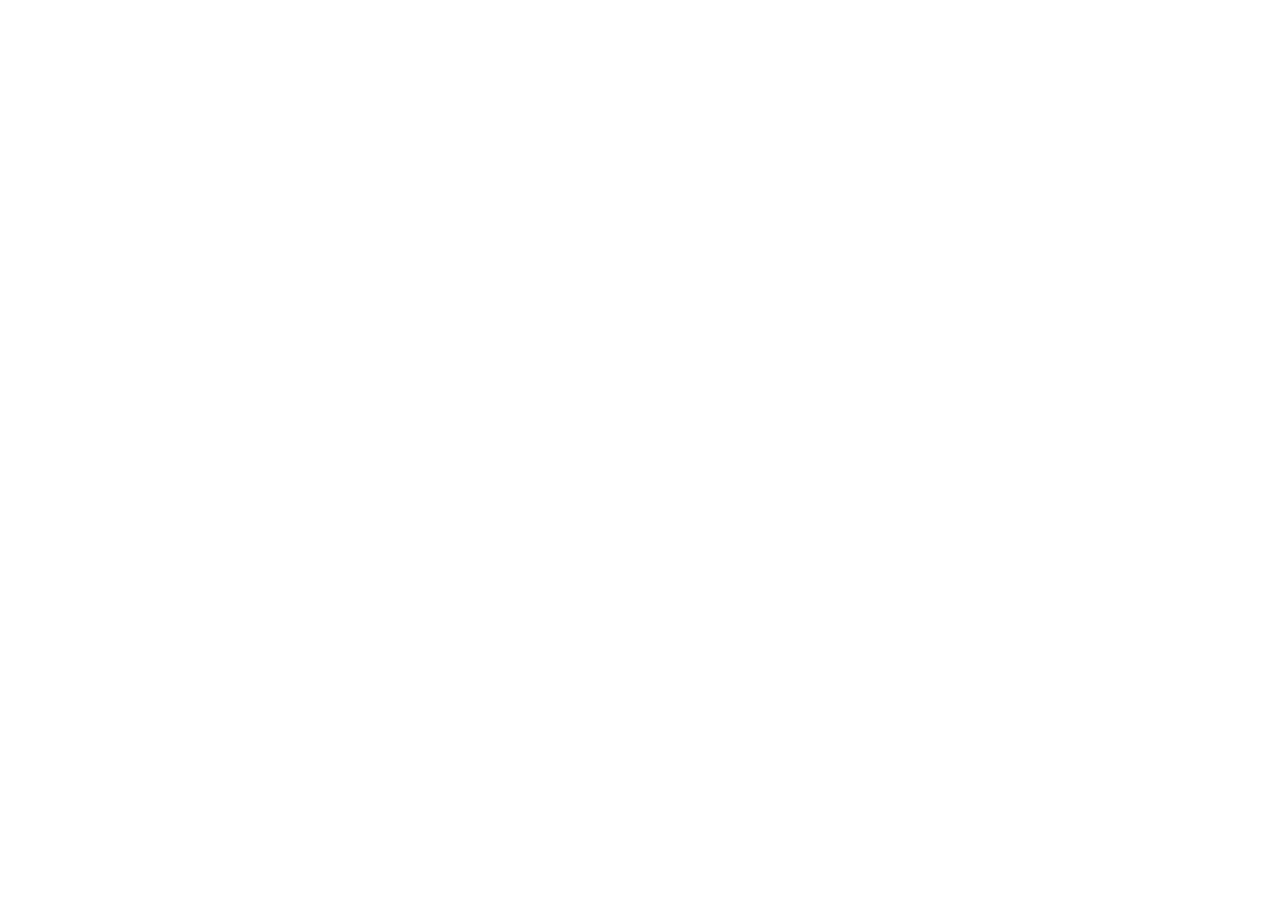
==== index.html @ d72a1934 "Use tech stack vite_react_shadcn_ts" ====
<!DOCTYPE html>
<html lang="en">
  <head>
    <meta charset="UTF-8" />
    <meta name="viewport" content="width=device-width, initial-scale=1.0" />
    <title>video-aulas-facil</title>
    <meta name="description" content="Lovable Generated Project" />
    <meta name="author" content="Lovable" />

    <meta property="og:title" content="video-aulas-facil" />
    <meta property="og:description" content="Lovable Generated Project" />
    <meta property="og:type" content="website" />
    <meta property="og:image" content="https://lovable.dev/opengraph-image-p98pqg.png" />

    <meta name="twitter:card" content="summary_large_image" />
    <meta name="twitter:site" content="@lovable_dev" />
    <meta name="twitter:image" content="https://lovable.dev/opengraph-image-p98pqg.png" />
  </head>

  <body>
    <div id="root"></div>
    <!-- IMPORTANT: DO NOT REMOVE THIS SCRIPT TAG OR THIS VERY COMMENT! -->
    <script src="https://cdn.gpteng.co/gptengineer.js" type="module"></script>
    <script type="module" src="/src/main.tsx"></script>
  </body>
</html>
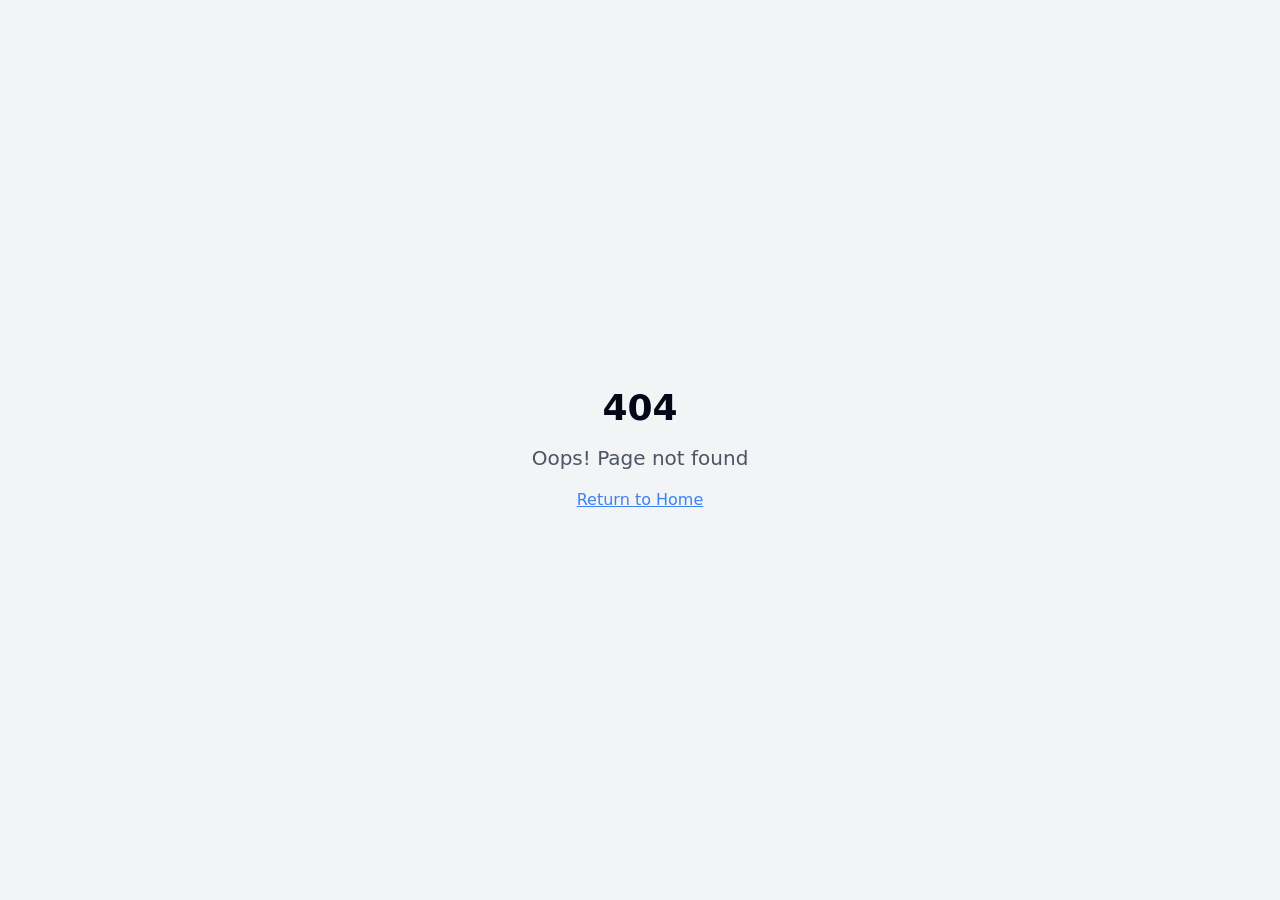
==== commit 64204c7c: "Updates" ====
--- a/index.html
+++ b/index.html
@@ -1,26 +1,28 @@
-<!DOCTYPE html>
-<html lang="en">
-  <head>
-    <meta charset="UTF-8" />
-    <meta name="viewport" content="width=device-width, initial-scale=1.0" />
-    <title>video-aulas-facil</title>
-    <meta name="description" content="Lovable Generated Project" />
-    <meta name="author" content="Lovable" />
-
-    <meta property="og:title" content="video-aulas-facil" />
-    <meta property="og:description" content="Lovable Generated Project" />
-    <meta property="og:type" content="website" />
-    <meta property="og:image" content="https://lovable.dev/opengraph-image-p98pqg.png" />
-
-    <meta name="twitter:card" content="summary_large_image" />
-    <meta name="twitter:site" content="@lovable_dev" />
-    <meta name="twitter:image" content="https://lovable.dev/opengraph-image-p98pqg.png" />
-  </head>
-
-  <body>
-    <div id="root"></div>
-    <!-- IMPORTANT: DO NOT REMOVE THIS SCRIPT TAG OR THIS VERY COMMENT! -->
-    <script src="https://cdn.gpteng.co/gptengineer.js" type="module"></script>
-    <script type="module" src="/src/main.tsx"></script>
-  </body>
-</html>
+<!DOCTYPE html>
+<html lang="en">
+  <head>
+    <meta charset="UTF-8" />
+    <meta name="viewport" content="width=device-width, initial-scale=1.0" />
+    <title>video-aulas-facil</title>
+    <meta name="description" content="Lovable Generated Project" />
+    <meta name="author" content="Lovable" />
+
+    <meta property="og:title" content="video-aulas-facil" />
+    <meta property="og:description" content="Lovable Generated Project" />
+    <meta property="og:type" content="website" />
+    <meta property="og:image" content="https://lovable.dev/opengraph-image-p98pqg.png" />
+
+    <meta name="twitter:card" content="summary_large_image" />
+    <meta name="twitter:site" content="@lovable_dev" />
+    <meta name="twitter:image" content="https://lovable.dev/opengraph-image-p98pqg.png" />
+    <script type="module" crossorigin src="/assets/index-ChNqz6Ys.js"></script>
+    <link rel="stylesheet" crossorigin href="/assets/index-B76s9WDE.css">
+  </head>
+
+  <body>
+    <div id="root"></div>
+    <!-- IMPORTANT: DO NOT REMOVE THIS SCRIPT TAG OR THIS VERY COMMENT! -->
+    <script src="https://cdn.gpteng.co/gptengineer.js" type="module"></script>+
+  </body>
+</html>
--- a/assets/index-B76s9WDE.css
+++ b/assets/index-B76s9WDE.css
@@ -0,0 +1 @@
+*,:before,:after{--tw-border-spacing-x: 0;--tw-border-spacing-y: 0;--tw-translate-x: 0;--tw-translate-y: 0;--tw-rotate: 0;--tw-skew-x: 0;--tw-skew-y: 0;--tw-scale-x: 1;--tw-scale-y: 1;--tw-pan-x: ;--tw-pan-y: ;--tw-pinch-zoom: ;--tw-scroll-snap-strictness: proximity;--tw-gradient-from-position: ;--tw-gradient-via-position: ;--tw-gradient-to-position: ;--tw-ordinal: ;--tw-slashed-zero: ;--tw-numeric-figure: ;--tw-numeric-spacing: ;--tw-numeric-fraction: ;--tw-ring-inset: ;--tw-ring-offset-width: 0px;--tw-ring-offset-color: #fff;--tw-ring-color: rgb(59 130 246 / .5);--tw-ring-offset-shadow: 0 0 #0000;--tw-ring-shadow: 0 0 #0000;--tw-shadow: 0 0 #0000;--tw-shadow-colored: 0 0 #0000;--tw-blur: ;--tw-brightness: ;--tw-contrast: ;--tw-grayscale: ;--tw-hue-rotate: ;--tw-invert: ;--tw-saturate: ;--tw-sepia: ;--tw-drop-shadow: ;--tw-backdrop-blur: ;--tw-backdrop-brightness: ;--tw-backdrop-contrast: ;--tw-backdrop-grayscale: ;--tw-backdrop-hue-rotate: ;--tw-backdrop-invert: ;--tw-backdrop-opacity: ;--tw-backdrop-saturate: ;--tw-backdrop-sepia: ;--tw-contain-size: ;--tw-contain-layout: ;--tw-contain-paint: ;--tw-contain-style: }::backdrop{--tw-border-spacing-x: 0;--tw-border-spacing-y: 0;--tw-translate-x: 0;--tw-translate-y: 0;--tw-rotate: 0;--tw-skew-x: 0;--tw-skew-y: 0;--tw-scale-x: 1;--tw-scale-y: 1;--tw-pan-x: ;--tw-pan-y: ;--tw-pinch-zoom: ;--tw-scroll-snap-strictness: proximity;--tw-gradient-from-position: ;--tw-gradient-via-position: ;--tw-gradient-to-position: ;--tw-ordinal: ;--tw-slashed-zero: ;--tw-numeric-figure: ;--tw-numeric-spacing: ;--tw-numeric-fraction: ;--tw-ring-inset: ;--tw-ring-offset-width: 0px;--tw-ring-offset-color: #fff;--tw-ring-color: rgb(59 130 246 / .5);--tw-ring-offset-shadow: 0 0 #0000;--tw-ring-shadow: 0 0 #0000;--tw-shadow: 0 0 #0000;--tw-shadow-colored: 0 0 #0000;--tw-blur: ;--tw-brightness: ;--tw-contrast: ;--tw-grayscale: ;--tw-hue-rotate: ;--tw-invert: ;--tw-saturate: ;--tw-sepia: ;--tw-drop-shadow: ;--tw-backdrop-blur: ;--tw-backdrop-brightness: ;--tw-backdrop-contrast: ;--tw-backdrop-grayscale: ;--tw-backdrop-hue-rotate: ;--tw-backdrop-invert: ;--tw-backdrop-opacity: ;--tw-backdrop-saturate: ;--tw-backdrop-sepia: ;--tw-contain-size: ;--tw-contain-layout: ;--tw-contain-paint: ;--tw-contain-style: }*,:before,:after{box-sizing:border-box;border-width:0;border-style:solid;border-color:#e5e7eb}:before,:after{--tw-content: ""}html,:host{line-height:1.5;-webkit-text-size-adjust:100%;-moz-tab-size:4;-o-tab-size:4;tab-size:4;font-family:ui-sans-serif,system-ui,sans-serif,"Apple Color Emoji","Segoe UI Emoji",Segoe UI Symbol,"Noto Color Emoji";font-feature-settings:normal;font-variation-settings:normal;-webkit-tap-highlight-color:transparent}body{margin:0;line-height:inherit}hr{height:0;color:inherit;border-top-width:1px}abbr:where([title]){-webkit-text-decoration:underline dotted;text-decoration:underline dotted}h1,h2,h3,h4,h5,h6{font-size:inherit;font-weight:inherit}a{color:inherit;text-decoration:inherit}b,strong{font-weight:bolder}code,kbd,samp,pre{font-family:ui-monospace,SFMono-Regular,Menlo,Monaco,Consolas,Liberation Mono,Courier New,monospace;font-feature-settings:normal;font-variation-settings:normal;font-size:1em}small{font-size:80%}sub,sup{font-size:75%;line-height:0;position:relative;vertical-align:baseline}sub{bottom:-.25em}sup{top:-.5em}table{text-indent:0;border-color:inherit;border-collapse:collapse}button,input,optgroup,select,textarea{font-family:inherit;font-feature-settings:inherit;font-variation-settings:inherit;font-size:100%;font-weight:inherit;line-height:inherit;letter-spacing:inherit;color:inherit;margin:0;padding:0}button,select{text-transform:none}button,input:where([type=button]),input:where([type=reset]),input:where([type=submit]){-webkit-appearance:button;background-color:transparent;background-image:none}:-moz-focusring{outline:auto}:-moz-ui-invalid{box-shadow:none}progress{vertical-align:baseline}::-webkit-inner-spin-button,::-webkit-outer-spin-button{height:auto}[type=search]{-webkit-appearance:textfield;outline-offset:-2px}::-webkit-search-decoration{-webkit-appearance:none}::-webkit-file-upload-button{-webkit-appearance:button;font:inherit}summary{display:list-item}blockquote,dl,dd,h1,h2,h3,h4,h5,h6,hr,figure,p,pre{margin:0}fieldset{margin:0;padding:0}legend{padding:0}ol,ul,menu{list-style:none;margin:0;padding:0}dialog{padding:0}textarea{resize:vertical}input::-moz-placeholder,textarea::-moz-placeholder{opacity:1;color:#9ca3af}input::placeholder,textarea::placeholder{opacity:1;color:#9ca3af}button,[role=button]{cursor:pointer}:disabled{cursor:default}img,svg,video,canvas,audio,iframe,embed,object{display:block;vertical-align:middle}img,video{max-width:100%;height:auto}[hidden]:where(:not([hidden=until-found])){display:none}:root{--background: 0 0% 100%;--foreground: 222.2 84% 4.9%;--card: 0 0% 100%;--card-foreground: 222.2 84% 4.9%;--popover: 0 0% 100%;--popover-foreground: 222.2 84% 4.9%;--primary: 222.2 47.4% 11.2%;--primary-foreground: 210 40% 98%;--secondary: 210 40% 96.1%;--secondary-foreground: 222.2 47.4% 11.2%;--muted: 210 40% 96.1%;--muted-foreground: 215.4 16.3% 46.9%;--accent: 210 40% 96.1%;--accent-foreground: 222.2 47.4% 11.2%;--destructive: 0 84.2% 60.2%;--destructive-foreground: 210 40% 98%;--border: 214.3 31.8% 91.4%;--input: 214.3 31.8% 91.4%;--ring: 222.2 84% 4.9%;--radius: .5rem;--sidebar-background: 0 0% 98%;--sidebar-foreground: 240 5.3% 26.1%;--sidebar-primary: 240 5.9% 10%;--sidebar-primary-foreground: 0 0% 98%;--sidebar-accent: 240 4.8% 95.9%;--sidebar-accent-foreground: 240 5.9% 10%;--sidebar-border: 220 13% 91%;--sidebar-ring: 217.2 91.2% 59.8%}.dark{--background: 222.2 84% 4.9%;--foreground: 210 40% 98%;--card: 222.2 84% 4.9%;--card-foreground: 210 40% 98%;--popover: 222.2 84% 4.9%;--popover-foreground: 210 40% 98%;--primary: 210 40% 98%;--primary-foreground: 222.2 47.4% 11.2%;--secondary: 217.2 32.6% 17.5%;--secondary-foreground: 210 40% 98%;--muted: 217.2 32.6% 17.5%;--muted-foreground: 215 20.2% 65.1%;--accent: 217.2 32.6% 17.5%;--accent-foreground: 210 40% 98%;--destructive: 0 62.8% 30.6%;--destructive-foreground: 210 40% 98%;--border: 217.2 32.6% 17.5%;--input: 217.2 32.6% 17.5%;--ring: 212.7 26.8% 83.9%;--sidebar-background: 240 5.9% 10%;--sidebar-foreground: 240 4.8% 95.9%;--sidebar-primary: 224.3 76.3% 48%;--sidebar-primary-foreground: 0 0% 100%;--sidebar-accent: 240 3.7% 15.9%;--sidebar-accent-foreground: 240 4.8% 95.9%;--sidebar-border: 240 3.7% 15.9%;--sidebar-ring: 217.2 91.2% 59.8%}*{border-color:hsl(var(--border))}body{background-color:hsl(var(--background));color:hsl(var(--foreground))}.sr-only{position:absolute;width:1px;height:1px;padding:0;margin:-1px;overflow:hidden;clip:rect(0,0,0,0);white-space:nowrap;border-width:0}.pointer-events-none{pointer-events:none}.pointer-events-auto{pointer-events:auto}.visible{visibility:visible}.invisible{visibility:hidden}.fixed{position:fixed}.absolute{position:absolute}.relative{position:relative}.inset-0{top:0;right:0;bottom:0;left:0}.inset-x-0{left:0;right:0}.inset-y-0{top:0;bottom:0}.-bottom-12{bottom:-3rem}.-left-12{left:-3rem}.-right-12{right:-3rem}.-top-12{top:-3rem}.bottom-0{bottom:0}.left-0{left:0}.left-1{left:.25rem}.left-1\/2{left:50%}.left-2{left:.5rem}.left-\[50\%\]{left:50%}.right-0{right:0}.right-1{right:.25rem}.right-2{right:.5rem}.right-3{right:.75rem}.right-4{right:1rem}.top-0{top:0}.top-1\.5{top:.375rem}.top-1\/2{top:50%}.top-2{top:.5rem}.top-3\.5{top:.875rem}.top-4{top:1rem}.top-\[1px\]{top:1px}.top-\[50\%\]{top:50%}.top-\[60\%\]{top:60%}.top-full{top:100%}.z-10{z-index:10}.z-20{z-index:20}.z-50{z-index:50}.z-\[100\]{z-index:100}.z-\[1\]{z-index:1}.-mx-1{margin-left:-.25rem;margin-right:-.25rem}.mx-2{margin-left:.5rem;margin-right:.5rem}.mx-3\.5{margin-left:.875rem;margin-right:.875rem}.mx-auto{margin-left:auto;margin-right:auto}.my-0\.5{margin-top:.125rem;margin-bottom:.125rem}.my-1{margin-top:.25rem;margin-bottom:.25rem}.-ml-4{margin-left:-1rem}.-mt-4{margin-top:-1rem}.mb-1{margin-bottom:.25rem}.mb-2{margin-bottom:.5rem}.mb-4{margin-bottom:1rem}.ml-1{margin-left:.25rem}.ml-auto{margin-left:auto}.mr-2{margin-right:.5rem}.mt-1\.5{margin-top:.375rem}.mt-2{margin-top:.5rem}.mt-24{margin-top:6rem}.mt-4{margin-top:1rem}.mt-8{margin-top:2rem}.mt-auto{margin-top:auto}.block{display:block}.flex{display:flex}.inline-flex{display:inline-flex}.table{display:table}.grid{display:grid}.hidden{display:none}.aspect-square{aspect-ratio:1 / 1}.aspect-video{aspect-ratio:16 / 9}.size-4{width:1rem;height:1rem}.h-1\.5{height:.375rem}.h-10{height:2.5rem}.h-11{height:2.75rem}.h-12{height:3rem}.h-2{height:.5rem}.h-2\.5{height:.625rem}.h-3{height:.75rem}.h-3\.5{height:.875rem}.h-4{height:1rem}.h-5{height:1.25rem}.h-6{height:1.5rem}.h-7{height:1.75rem}.h-8{height:2rem}.h-9{height:2.25rem}.h-\[1px\]{height:1px}.h-\[var\(--radix-navigation-menu-viewport-height\)\]{height:var(--radix-navigation-menu-viewport-height)}.h-\[var\(--radix-select-trigger-height\)\]{height:var(--radix-select-trigger-height)}.h-auto{height:auto}.h-full{height:100%}.h-px{height:1px}.h-svh{height:100svh}.max-h-96{max-height:24rem}.max-h-\[300px\]{max-height:300px}.max-h-screen{max-height:100vh}.min-h-0{min-height:0px}.min-h-\[80px\]{min-height:80px}.min-h-screen{min-height:100vh}.min-h-svh{min-height:100svh}.w-0{width:0px}.w-1{width:.25rem}.w-10{width:2.5rem}.w-11{width:2.75rem}.w-2{width:.5rem}.w-2\.5{width:.625rem}.w-3{width:.75rem}.w-3\.5{width:.875rem}.w-3\/4{width:75%}.w-4{width:1rem}.w-5{width:1.25rem}.w-64{width:16rem}.w-7{width:1.75rem}.w-72{width:18rem}.w-8{width:2rem}.w-9{width:2.25rem}.w-\[--sidebar-width\]{width:var(--sidebar-width)}.w-\[100px\]{width:100px}.w-\[1px\]{width:1px}.w-auto{width:auto}.w-full{width:100%}.w-max{width:-moz-max-content;width:max-content}.w-px{width:1px}.min-w-0{min-width:0px}.min-w-5{min-width:1.25rem}.min-w-\[12rem\]{min-width:12rem}.min-w-\[8rem\]{min-width:8rem}.min-w-\[var\(--radix-select-trigger-width\)\]{min-width:var(--radix-select-trigger-width)}.max-w-4xl{max-width:56rem}.max-w-7xl{max-width:80rem}.max-w-\[--skeleton-width\]{max-width:var(--skeleton-width)}.max-w-lg{max-width:32rem}.max-w-max{max-width:-moz-max-content;max-width:max-content}.flex-1{flex:1 1 0%}.shrink-0{flex-shrink:0}.grow{flex-grow:1}.grow-0{flex-grow:0}.basis-full{flex-basis:100%}.caption-bottom{caption-side:bottom}.border-collapse{border-collapse:collapse}.-translate-x-1\/2{--tw-translate-x: -50%;transform:translate(var(--tw-translate-x),var(--tw-translate-y)) rotate(var(--tw-rotate)) skew(var(--tw-skew-x)) skewY(var(--tw-skew-y)) scaleX(var(--tw-scale-x)) scaleY(var(--tw-scale-y))}.-translate-x-px{--tw-translate-x: -1px;transform:translate(var(--tw-translate-x),var(--tw-translate-y)) rotate(var(--tw-rotate)) skew(var(--tw-skew-x)) skewY(var(--tw-skew-y)) scaleX(var(--tw-scale-x)) scaleY(var(--tw-scale-y))}.-translate-y-1\/2{--tw-translate-y: -50%;transform:translate(var(--tw-translate-x),var(--tw-translate-y)) rotate(var(--tw-rotate)) skew(var(--tw-skew-x)) skewY(var(--tw-skew-y)) scaleX(var(--tw-scale-x)) scaleY(var(--tw-scale-y))}.translate-x-\[-50\%\]{--tw-translate-x: -50%;transform:translate(var(--tw-translate-x),var(--tw-translate-y)) rotate(var(--tw-rotate)) skew(var(--tw-skew-x)) skewY(var(--tw-skew-y)) scaleX(var(--tw-scale-x)) scaleY(var(--tw-scale-y))}.translate-x-px{--tw-translate-x: 1px;transform:translate(var(--tw-translate-x),var(--tw-translate-y)) rotate(var(--tw-rotate)) skew(var(--tw-skew-x)) skewY(var(--tw-skew-y)) scaleX(var(--tw-scale-x)) scaleY(var(--tw-scale-y))}.translate-y-\[-50\%\]{--tw-translate-y: -50%;transform:translate(var(--tw-translate-x),var(--tw-translate-y)) rotate(var(--tw-rotate)) skew(var(--tw-skew-x)) skewY(var(--tw-skew-y)) scaleX(var(--tw-scale-x)) scaleY(var(--tw-scale-y))}.rotate-45{--tw-rotate: 45deg;transform:translate(var(--tw-translate-x),var(--tw-translate-y)) rotate(var(--tw-rotate)) skew(var(--tw-skew-x)) skewY(var(--tw-skew-y)) scaleX(var(--tw-scale-x)) scaleY(var(--tw-scale-y))}.rotate-90{--tw-rotate: 90deg;transform:translate(var(--tw-translate-x),var(--tw-translate-y)) rotate(var(--tw-rotate)) skew(var(--tw-skew-x)) skewY(var(--tw-skew-y)) scaleX(var(--tw-scale-x)) scaleY(var(--tw-scale-y))}.transform{transform:translate(var(--tw-translate-x),var(--tw-translate-y)) rotate(var(--tw-rotate)) skew(var(--tw-skew-x)) skewY(var(--tw-skew-y)) scaleX(var(--tw-scale-x)) scaleY(var(--tw-scale-y))}@keyframes pulse{50%{opacity:.5}}.animate-pulse{animation:pulse 2s cubic-bezier(.4,0,.6,1) infinite}.cursor-default{cursor:default}.cursor-pointer{cursor:pointer}.touch-none{touch-action:none}.select-none{-webkit-user-select:none;-moz-user-select:none;user-select:none}.list-none{list-style-type:none}.grid-cols-1{grid-template-columns:repeat(1,minmax(0,1fr))}.flex-row{flex-direction:row}.flex-col{flex-direction:column}.flex-col-reverse{flex-direction:column-reverse}.flex-wrap{flex-wrap:wrap}.items-start{align-items:flex-start}.items-end{align-items:flex-end}.items-center{align-items:center}.items-stretch{align-items:stretch}.justify-center{justify-content:center}.justify-between{justify-content:space-between}.gap-0{gap:0px}.gap-1{gap:.25rem}.gap-1\.5{gap:.375rem}.gap-2{gap:.5rem}.gap-4{gap:1rem}.gap-6{gap:1.5rem}.space-x-1>:not([hidden])~:not([hidden]){--tw-space-x-reverse: 0;margin-right:calc(.25rem * var(--tw-space-x-reverse));margin-left:calc(.25rem * calc(1 - var(--tw-space-x-reverse)))}.space-x-4>:not([hidden])~:not([hidden]){--tw-space-x-reverse: 0;margin-right:calc(1rem * var(--tw-space-x-reverse));margin-left:calc(1rem * calc(1 - var(--tw-space-x-reverse)))}.space-y-1>:not([hidden])~:not([hidden]){--tw-space-y-reverse: 0;margin-top:calc(.25rem * calc(1 - var(--tw-space-y-reverse)));margin-bottom:calc(.25rem * var(--tw-space-y-reverse))}.space-y-1\.5>:not([hidden])~:not([hidden]){--tw-space-y-reverse: 0;margin-top:calc(.375rem * calc(1 - var(--tw-space-y-reverse)));margin-bottom:calc(.375rem * var(--tw-space-y-reverse))}.space-y-2>:not([hidden])~:not([hidden]){--tw-space-y-reverse: 0;margin-top:calc(.5rem * calc(1 - var(--tw-space-y-reverse)));margin-bottom:calc(.5rem * var(--tw-space-y-reverse))}.space-y-4>:not([hidden])~:not([hidden]){--tw-space-y-reverse: 0;margin-top:calc(1rem * calc(1 - var(--tw-space-y-reverse)));margin-bottom:calc(1rem * var(--tw-space-y-reverse))}.overflow-auto{overflow:auto}.overflow-hidden{overflow:hidden}.overflow-y-auto{overflow-y:auto}.overflow-x-hidden{overflow-x:hidden}.whitespace-nowrap{white-space:nowrap}.break-words{overflow-wrap:break-word}.rounded{border-radius:.25rem}.rounded-\[2px\]{border-radius:2px}.rounded-\[inherit\]{border-radius:inherit}.rounded-full{border-radius:9999px}.rounded-lg{border-radius:var(--radius)}.rounded-md{border-radius:calc(var(--radius) - 2px)}.rounded-sm{border-radius:calc(var(--radius) - 4px)}.rounded-t-\[10px\]{border-top-left-radius:10px;border-top-right-radius:10px}.rounded-tl-sm{border-top-left-radius:calc(var(--radius) - 4px)}.border{border-width:1px}.border-2{border-width:2px}.border-\[1\.5px\]{border-width:1.5px}.border-y{border-top-width:1px;border-bottom-width:1px}.border-b{border-bottom-width:1px}.border-l{border-left-width:1px}.border-r{border-right-width:1px}.border-t{border-top-width:1px}.border-dashed{border-style:dashed}.border-\[--color-border\]{border-color:var(--color-border)}.border-border\/50{border-color:hsl(var(--border) / .5)}.border-destructive{border-color:hsl(var(--destructive))}.border-destructive\/50{border-color:hsl(var(--destructive) / .5)}.border-input{border-color:hsl(var(--input))}.border-primary{border-color:hsl(var(--primary))}.border-sidebar-border{border-color:hsl(var(--sidebar-border))}.border-transparent{border-color:transparent}.border-l-transparent{border-left-color:transparent}.border-t-transparent{border-top-color:transparent}.bg-\[--color-bg\]{background-color:var(--color-bg)}.bg-accent{background-color:hsl(var(--accent))}.bg-background{background-color:hsl(var(--background))}.bg-black{--tw-bg-opacity: 1;background-color:rgb(0 0 0 / var(--tw-bg-opacity, 1))}.bg-black\/80{background-color:#000c}.bg-border{background-color:hsl(var(--border))}.bg-card{background-color:hsl(var(--card))}.bg-destructive{background-color:hsl(var(--destructive))}.bg-foreground{background-color:hsl(var(--foreground))}.bg-gray-100{--tw-bg-opacity: 1;background-color:rgb(243 244 246 / var(--tw-bg-opacity, 1))}.bg-muted{background-color:hsl(var(--muted))}.bg-muted\/50{background-color:hsl(var(--muted) / .5)}.bg-popover{background-color:hsl(var(--popover))}.bg-primary{background-color:hsl(var(--primary))}.bg-secondary{background-color:hsl(var(--secondary))}.bg-sidebar{background-color:hsl(var(--sidebar-background))}.bg-sidebar-border{background-color:hsl(var(--sidebar-border))}.bg-slate-50{--tw-bg-opacity: 1;background-color:rgb(248 250 252 / var(--tw-bg-opacity, 1))}.bg-transparent{background-color:transparent}.bg-white{--tw-bg-opacity: 1;background-color:rgb(255 255 255 / var(--tw-bg-opacity, 1))}.bg-opacity-10{--tw-bg-opacity: .1}.bg-opacity-30{--tw-bg-opacity: .3}.bg-gradient-to-br{background-image:linear-gradient(to bottom right,var(--tw-gradient-stops))}.from-blue-500{--tw-gradient-from: #3b82f6 var(--tw-gradient-from-position);--tw-gradient-to: rgb(59 130 246 / 0) var(--tw-gradient-to-position);--tw-gradient-stops: var(--tw-gradient-from), var(--tw-gradient-to)}.to-blue-700{--tw-gradient-to: #1d4ed8 var(--tw-gradient-to-position)}.fill-current{fill:currentColor}.p-0{padding:0}.p-1{padding:.25rem}.p-2{padding:.5rem}.p-3{padding:.75rem}.p-4{padding:1rem}.p-6{padding:1.5rem}.p-\[1px\]{padding:1px}.px-1{padding-left:.25rem;padding-right:.25rem}.px-2{padding-left:.5rem;padding-right:.5rem}.px-2\.5{padding-left:.625rem;padding-right:.625rem}.px-3{padding-left:.75rem;padding-right:.75rem}.px-4{padding-left:1rem;padding-right:1rem}.px-5{padding-left:1.25rem;padding-right:1.25rem}.px-6{padding-left:1.5rem;padding-right:1.5rem}.px-8{padding-left:2rem;padding-right:2rem}.py-0\.5{padding-top:.125rem;padding-bottom:.125rem}.py-1{padding-top:.25rem;padding-bottom:.25rem}.py-1\.5{padding-top:.375rem;padding-bottom:.375rem}.py-2{padding-top:.5rem;padding-bottom:.5rem}.py-3{padding-top:.75rem;padding-bottom:.75rem}.py-4{padding-top:1rem;padding-bottom:1rem}.py-6{padding-top:1.5rem;padding-bottom:1.5rem}.py-8{padding-top:2rem;padding-bottom:2rem}.pb-3{padding-bottom:.75rem}.pb-4{padding-bottom:1rem}.pb-6{padding-bottom:1.5rem}.pl-2\.5{padding-left:.625rem}.pl-4{padding-left:1rem}.pl-8{padding-left:2rem}.pr-2{padding-right:.5rem}.pr-2\.5{padding-right:.625rem}.pr-8{padding-right:2rem}.pt-0{padding-top:0}.pt-1{padding-top:.25rem}.pt-3{padding-top:.75rem}.pt-4{padding-top:1rem}.text-left{text-align:left}.text-center{text-align:center}.align-middle{vertical-align:middle}.font-mono{font-family:ui-monospace,SFMono-Regular,Menlo,Monaco,Consolas,Liberation Mono,Courier New,monospace}.text-2xl{font-size:1.5rem;line-height:2rem}.text-3xl{font-size:1.875rem;line-height:2.25rem}.text-4xl{font-size:2.25rem;line-height:2.5rem}.text-\[0\.8rem\]{font-size:.8rem}.text-base{font-size:1rem;line-height:1.5rem}.text-lg{font-size:1.125rem;line-height:1.75rem}.text-sm{font-size:.875rem;line-height:1.25rem}.text-xl{font-size:1.25rem;line-height:1.75rem}.text-xs{font-size:.75rem;line-height:1rem}.font-bold{font-weight:700}.font-medium{font-weight:500}.font-normal{font-weight:400}.font-semibold{font-weight:600}.tabular-nums{--tw-numeric-spacing: tabular-nums;font-variant-numeric:var(--tw-ordinal) var(--tw-slashed-zero) var(--tw-numeric-figure) var(--tw-numeric-spacing) var(--tw-numeric-fraction)}.leading-none{line-height:1}.leading-relaxed{line-height:1.625}.leading-tight{line-height:1.25}.tracking-tight{letter-spacing:-.025em}.tracking-widest{letter-spacing:.1em}.text-accent-foreground{color:hsl(var(--accent-foreground))}.text-blue-100{--tw-text-opacity: 1;color:rgb(219 234 254 / var(--tw-text-opacity, 1))}.text-blue-500{--tw-text-opacity: 1;color:rgb(59 130 246 / var(--tw-text-opacity, 1))}.text-card-foreground{color:hsl(var(--card-foreground))}.text-current{color:currentColor}.text-destructive{color:hsl(var(--destructive))}.text-destructive-foreground{color:hsl(var(--destructive-foreground))}.text-foreground{color:hsl(var(--foreground))}.text-foreground\/50{color:hsl(var(--foreground) / .5)}.text-gray-600{--tw-text-opacity: 1;color:rgb(75 85 99 / var(--tw-text-opacity, 1))}.text-gray-900{--tw-text-opacity: 1;color:rgb(17 24 39 / var(--tw-text-opacity, 1))}.text-muted-foreground{color:hsl(var(--muted-foreground))}.text-popover-foreground{color:hsl(var(--popover-foreground))}.text-primary{color:hsl(var(--primary))}.text-primary-foreground{color:hsl(var(--primary-foreground))}.text-secondary-foreground{color:hsl(var(--secondary-foreground))}.text-sidebar-foreground{color:hsl(var(--sidebar-foreground))}.text-sidebar-foreground\/70{color:hsl(var(--sidebar-foreground) / .7)}.text-white{--tw-text-opacity: 1;color:rgb(255 255 255 / var(--tw-text-opacity, 1))}.underline{text-decoration-line:underline}.underline-offset-4{text-underline-offset:4px}.opacity-0{opacity:0}.opacity-50{opacity:.5}.opacity-60{opacity:.6}.opacity-70{opacity:.7}.opacity-90{opacity:.9}.shadow-\[0_0_0_1px_hsl\(var\(--sidebar-border\)\)\]{--tw-shadow: 0 0 0 1px hsl(var(--sidebar-border));--tw-shadow-colored: 0 0 0 1px var(--tw-shadow-color);box-shadow:var(--tw-ring-offset-shadow, 0 0 #0000),var(--tw-ring-shadow, 0 0 #0000),var(--tw-shadow)}.shadow-lg{--tw-shadow: 0 10px 15px -3px rgb(0 0 0 / .1), 0 4px 6px -4px rgb(0 0 0 / .1);--tw-shadow-colored: 0 10px 15px -3px var(--tw-shadow-color), 0 4px 6px -4px var(--tw-shadow-color);box-shadow:var(--tw-ring-offset-shadow, 0 0 #0000),var(--tw-ring-shadow, 0 0 #0000),var(--tw-shadow)}.shadow-md{--tw-shadow: 0 4px 6px -1px rgb(0 0 0 / .1), 0 2px 4px -2px rgb(0 0 0 / .1);--tw-shadow-colored: 0 4px 6px -1px var(--tw-shadow-color), 0 2px 4px -2px var(--tw-shadow-color);box-shadow:var(--tw-ring-offset-shadow, 0 0 #0000),var(--tw-ring-shadow, 0 0 #0000),var(--tw-shadow)}.shadow-none{--tw-shadow: 0 0 #0000;--tw-shadow-colored: 0 0 #0000;box-shadow:var(--tw-ring-offset-shadow, 0 0 #0000),var(--tw-ring-shadow, 0 0 #0000),var(--tw-shadow)}.shadow-sm{--tw-shadow: 0 1px 2px 0 rgb(0 0 0 / .05);--tw-shadow-colored: 0 1px 2px 0 var(--tw-shadow-color);box-shadow:var(--tw-ring-offset-shadow, 0 0 #0000),var(--tw-ring-shadow, 0 0 #0000),var(--tw-shadow)}.shadow-xl{--tw-shadow: 0 20px 25px -5px rgb(0 0 0 / .1), 0 8px 10px -6px rgb(0 0 0 / .1);--tw-shadow-colored: 0 20px 25px -5px var(--tw-shadow-color), 0 8px 10px -6px var(--tw-shadow-color);box-shadow:var(--tw-ring-offset-shadow, 0 0 #0000),var(--tw-ring-shadow, 0 0 #0000),var(--tw-shadow)}.outline-none{outline:2px solid transparent;outline-offset:2px}.outline{outline-style:solid}.ring-0{--tw-ring-offset-shadow: var(--tw-ring-inset) 0 0 0 var(--tw-ring-offset-width) var(--tw-ring-offset-color);--tw-ring-shadow: var(--tw-ring-inset) 0 0 0 calc(0px + var(--tw-ring-offset-width)) var(--tw-ring-color);box-shadow:var(--tw-ring-offset-shadow),var(--tw-ring-shadow),var(--tw-shadow, 0 0 #0000)}.ring-2{--tw-ring-offset-shadow: var(--tw-ring-inset) 0 0 0 var(--tw-ring-offset-width) var(--tw-ring-offset-color);--tw-ring-shadow: var(--tw-ring-inset) 0 0 0 calc(2px + var(--tw-ring-offset-width)) var(--tw-ring-color);box-shadow:var(--tw-ring-offset-shadow),var(--tw-ring-shadow),var(--tw-shadow, 0 0 #0000)}.ring-ring{--tw-ring-color: hsl(var(--ring))}.ring-sidebar-ring{--tw-ring-color: hsl(var(--sidebar-ring))}.ring-offset-background{--tw-ring-offset-color: hsl(var(--background))}.filter{filter:var(--tw-blur) var(--tw-brightness) var(--tw-contrast) var(--tw-grayscale) var(--tw-hue-rotate) var(--tw-invert) var(--tw-saturate) var(--tw-sepia) var(--tw-drop-shadow)}.transition{transition-property:color,background-color,border-color,text-decoration-color,fill,stroke,opacity,box-shadow,transform,filter,-webkit-backdrop-filter;transition-property:color,background-color,border-color,text-decoration-color,fill,stroke,opacity,box-shadow,transform,filter,backdrop-filter;transition-property:color,background-color,border-color,text-decoration-color,fill,stroke,opacity,box-shadow,transform,filter,backdrop-filter,-webkit-backdrop-filter;transition-timing-function:cubic-bezier(.4,0,.2,1);transition-duration:.15s}.transition-\[left\,right\,width\]{transition-property:left,right,width;transition-timing-function:cubic-bezier(.4,0,.2,1);transition-duration:.15s}.transition-\[margin\,opa\]{transition-property:margin,opa;transition-timing-function:cubic-bezier(.4,0,.2,1);transition-duration:.15s}.transition-\[width\,height\,padding\]{transition-property:width,height,padding;transition-timing-function:cubic-bezier(.4,0,.2,1);transition-duration:.15s}.transition-\[width\]{transition-property:width;transition-timing-function:cubic-bezier(.4,0,.2,1);transition-duration:.15s}.transition-all{transition-property:all;transition-timing-function:cubic-bezier(.4,0,.2,1);transition-duration:.15s}.transition-colors{transition-property:color,background-color,border-color,text-decoration-color,fill,stroke;transition-timing-function:cubic-bezier(.4,0,.2,1);transition-duration:.15s}.transition-opacity{transition-property:opacity;transition-timing-function:cubic-bezier(.4,0,.2,1);transition-duration:.15s}.transition-transform{transition-property:transform;transition-timing-function:cubic-bezier(.4,0,.2,1);transition-duration:.15s}.duration-1000{transition-duration:1s}.duration-200{transition-duration:.2s}.duration-300{transition-duration:.3s}.ease-in-out{transition-timing-function:cubic-bezier(.4,0,.2,1)}.ease-linear{transition-timing-function:linear}@keyframes enter{0%{opacity:var(--tw-enter-opacity, 1);transform:translate3d(var(--tw-enter-translate-x, 0),var(--tw-enter-translate-y, 0),0) scale3d(var(--tw-enter-scale, 1),var(--tw-enter-scale, 1),var(--tw-enter-scale, 1)) rotate(var(--tw-enter-rotate, 0))}}@keyframes exit{to{opacity:var(--tw-exit-opacity, 1);transform:translate3d(var(--tw-exit-translate-x, 0),var(--tw-exit-translate-y, 0),0) scale3d(var(--tw-exit-scale, 1),var(--tw-exit-scale, 1),var(--tw-exit-scale, 1)) rotate(var(--tw-exit-rotate, 0))}}.animate-in{animation-name:enter;animation-duration:.15s;--tw-enter-opacity: initial;--tw-enter-scale: initial;--tw-enter-rotate: initial;--tw-enter-translate-x: initial;--tw-enter-translate-y: initial}.fade-in-0{--tw-enter-opacity: 0}.fade-in-80{--tw-enter-opacity: .8}.zoom-in-95{--tw-enter-scale: .95}.duration-1000{animation-duration:1s}.duration-200{animation-duration:.2s}.duration-300{animation-duration:.3s}.ease-in-out{animation-timing-function:cubic-bezier(.4,0,.2,1)}.ease-linear{animation-timing-function:linear}.file\:border-0::file-selector-button{border-width:0px}.file\:bg-transparent::file-selector-button{background-color:transparent}.file\:text-sm::file-selector-button{font-size:.875rem;line-height:1.25rem}.file\:font-medium::file-selector-button{font-weight:500}.file\:text-foreground::file-selector-button{color:hsl(var(--foreground))}.placeholder\:text-muted-foreground::-moz-placeholder{color:hsl(var(--muted-foreground))}.placeholder\:text-muted-foreground::placeholder{color:hsl(var(--muted-foreground))}.after\:absolute:after{content:var(--tw-content);position:absolute}.after\:-inset-2:after{content:var(--tw-content);top:-.5rem;right:-.5rem;bottom:-.5rem;left:-.5rem}.after\:inset-y-0:after{content:var(--tw-content);top:0;bottom:0}.after\:left-1\/2:after{content:var(--tw-content);left:50%}.after\:w-1:after{content:var(--tw-content);width:.25rem}.after\:w-\[2px\]:after{content:var(--tw-content);width:2px}.after\:-translate-x-1\/2:after{content:var(--tw-content);--tw-translate-x: -50%;transform:translate(var(--tw-translate-x),var(--tw-translate-y)) rotate(var(--tw-rotate)) skew(var(--tw-skew-x)) skewY(var(--tw-skew-y)) scaleX(var(--tw-scale-x)) scaleY(var(--tw-scale-y))}.first\:rounded-l-md:first-child{border-top-left-radius:calc(var(--radius) - 2px);border-bottom-left-radius:calc(var(--radius) - 2px)}.first\:border-l:first-child{border-left-width:1px}.last\:rounded-r-md:last-child{border-top-right-radius:calc(var(--radius) - 2px);border-bottom-right-radius:calc(var(--radius) - 2px)}.focus-within\:relative:focus-within{position:relative}.focus-within\:z-20:focus-within{z-index:20}.hover\:scale-105:hover{--tw-scale-x: 1.05;--tw-scale-y: 1.05;transform:translate(var(--tw-translate-x),var(--tw-translate-y)) rotate(var(--tw-rotate)) skew(var(--tw-skew-x)) skewY(var(--tw-skew-y)) scaleX(var(--tw-scale-x)) scaleY(var(--tw-scale-y))}.hover\:bg-accent:hover{background-color:hsl(var(--accent))}.hover\:bg-destructive\/80:hover{background-color:hsl(var(--destructive) / .8)}.hover\:bg-destructive\/90:hover{background-color:hsl(var(--destructive) / .9)}.hover\:bg-gray-100:hover{--tw-bg-opacity: 1;background-color:rgb(243 244 246 / var(--tw-bg-opacity, 1))}.hover\:bg-muted:hover{background-color:hsl(var(--muted))}.hover\:bg-muted\/50:hover{background-color:hsl(var(--muted) / .5)}.hover\:bg-primary:hover{background-color:hsl(var(--primary))}.hover\:bg-primary\/80:hover{background-color:hsl(var(--primary) / .8)}.hover\:bg-primary\/90:hover{background-color:hsl(var(--primary) / .9)}.hover\:bg-secondary:hover{background-color:hsl(var(--secondary))}.hover\:bg-secondary\/80:hover{background-color:hsl(var(--secondary) / .8)}.hover\:bg-sidebar-accent:hover{background-color:hsl(var(--sidebar-accent))}.hover\:text-accent-foreground:hover{color:hsl(var(--accent-foreground))}.hover\:text-blue-700:hover{--tw-text-opacity: 1;color:rgb(29 78 216 / var(--tw-text-opacity, 1))}.hover\:text-foreground:hover{color:hsl(var(--foreground))}.hover\:text-muted-foreground:hover{color:hsl(var(--muted-foreground))}.hover\:text-primary-foreground:hover{color:hsl(var(--primary-foreground))}.hover\:text-sidebar-accent-foreground:hover{color:hsl(var(--sidebar-accent-foreground))}.hover\:underline:hover{text-decoration-line:underline}.hover\:opacity-100:hover{opacity:1}.hover\:shadow-\[0_0_0_1px_hsl\(var\(--sidebar-accent\)\)\]:hover{--tw-shadow: 0 0 0 1px hsl(var(--sidebar-accent));--tw-shadow-colored: 0 0 0 1px var(--tw-shadow-color);box-shadow:var(--tw-ring-offset-shadow, 0 0 #0000),var(--tw-ring-shadow, 0 0 #0000),var(--tw-shadow)}.hover\:shadow-xl:hover{--tw-shadow: 0 20px 25px -5px rgb(0 0 0 / .1), 0 8px 10px -6px rgb(0 0 0 / .1);--tw-shadow-colored: 0 20px 25px -5px var(--tw-shadow-color), 0 8px 10px -6px var(--tw-shadow-color);box-shadow:var(--tw-ring-offset-shadow, 0 0 #0000),var(--tw-ring-shadow, 0 0 #0000),var(--tw-shadow)}.hover\:after\:bg-sidebar-border:hover:after{content:var(--tw-content);background-color:hsl(var(--sidebar-border))}.focus\:bg-accent:focus{background-color:hsl(var(--accent))}.focus\:bg-primary:focus{background-color:hsl(var(--primary))}.focus\:text-accent-foreground:focus{color:hsl(var(--accent-foreground))}.focus\:text-primary-foreground:focus{color:hsl(var(--primary-foreground))}.focus\:opacity-100:focus{opacity:1}.focus\:outline-none:focus{outline:2px solid transparent;outline-offset:2px}.focus\:ring-2:focus{--tw-ring-offset-shadow: var(--tw-ring-inset) 0 0 0 var(--tw-ring-offset-width) var(--tw-ring-offset-color);--tw-ring-shadow: var(--tw-ring-inset) 0 0 0 calc(2px + var(--tw-ring-offset-width)) var(--tw-ring-color);box-shadow:var(--tw-ring-offset-shadow),var(--tw-ring-shadow),var(--tw-shadow, 0 0 #0000)}.focus\:ring-ring:focus{--tw-ring-color: hsl(var(--ring))}.focus\:ring-offset-2:focus{--tw-ring-offset-width: 2px}.focus-visible\:outline-none:focus-visible{outline:2px solid transparent;outline-offset:2px}.focus-visible\:ring-1:focus-visible{--tw-ring-offset-shadow: var(--tw-ring-inset) 0 0 0 var(--tw-ring-offset-width) var(--tw-ring-offset-color);--tw-ring-shadow: var(--tw-ring-inset) 0 0 0 calc(1px + var(--tw-ring-offset-width)) var(--tw-ring-color);box-shadow:var(--tw-ring-offset-shadow),var(--tw-ring-shadow),var(--tw-shadow, 0 0 #0000)}.focus-visible\:ring-2:focus-visible{--tw-ring-offset-shadow: var(--tw-ring-inset) 0 0 0 var(--tw-ring-offset-width) var(--tw-ring-offset-color);--tw-ring-shadow: var(--tw-ring-inset) 0 0 0 calc(2px + var(--tw-ring-offset-width)) var(--tw-ring-color);box-shadow:var(--tw-ring-offset-shadow),var(--tw-ring-shadow),var(--tw-shadow, 0 0 #0000)}.focus-visible\:ring-ring:focus-visible{--tw-ring-color: hsl(var(--ring))}.focus-visible\:ring-sidebar-ring:focus-visible{--tw-ring-color: hsl(var(--sidebar-ring))}.focus-visible\:ring-offset-1:focus-visible{--tw-ring-offset-width: 1px}.focus-visible\:ring-offset-2:focus-visible{--tw-ring-offset-width: 2px}.focus-visible\:ring-offset-background:focus-visible{--tw-ring-offset-color: hsl(var(--background))}.active\:bg-sidebar-accent:active{background-color:hsl(var(--sidebar-accent))}.active\:text-sidebar-accent-foreground:active{color:hsl(var(--sidebar-accent-foreground))}.disabled\:pointer-events-none:disabled{pointer-events:none}.disabled\:cursor-not-allowed:disabled{cursor:not-allowed}.disabled\:opacity-50:disabled{opacity:.5}.group\/menu-item:focus-within .group-focus-within\/menu-item\:opacity-100{opacity:1}.group\/menu-item:hover .group-hover\/menu-item\:opacity-100,.group:hover .group-hover\:opacity-100{opacity:1}.group.destructive .group-\[\.destructive\]\:border-muted\/40{border-color:hsl(var(--muted) / .4)}.group.toaster .group-\[\.toaster\]\:border-border{border-color:hsl(var(--border))}.group.toast .group-\[\.toast\]\:bg-muted{background-color:hsl(var(--muted))}.group.toast .group-\[\.toast\]\:bg-primary{background-color:hsl(var(--primary))}.group.toaster .group-\[\.toaster\]\:bg-background{background-color:hsl(var(--background))}.group.destructive .group-\[\.destructive\]\:text-red-300{--tw-text-opacity: 1;color:rgb(252 165 165 / var(--tw-text-opacity, 1))}.group.toast .group-\[\.toast\]\:text-muted-foreground{color:hsl(var(--muted-foreground))}.group.toast .group-\[\.toast\]\:text-primary-foreground{color:hsl(var(--primary-foreground))}.group.toaster .group-\[\.toaster\]\:text-foreground{color:hsl(var(--foreground))}.group.toaster .group-\[\.toaster\]\:shadow-lg{--tw-shadow: 0 10px 15px -3px rgb(0 0 0 / .1), 0 4px 6px -4px rgb(0 0 0 / .1);--tw-shadow-colored: 0 10px 15px -3px var(--tw-shadow-color), 0 4px 6px -4px var(--tw-shadow-color);box-shadow:var(--tw-ring-offset-shadow, 0 0 #0000),var(--tw-ring-shadow, 0 0 #0000),var(--tw-shadow)}.group.destructive .group-\[\.destructive\]\:hover\:border-destructive\/30:hover{border-color:hsl(var(--destructive) / .3)}.group.destructive .group-\[\.destructive\]\:hover\:bg-destructive:hover{background-color:hsl(var(--destructive))}.group.destructive .group-\[\.destructive\]\:hover\:text-destructive-foreground:hover{color:hsl(var(--destructive-foreground))}.group.destructive .group-\[\.destructive\]\:hover\:text-red-50:hover{--tw-text-opacity: 1;color:rgb(254 242 242 / var(--tw-text-opacity, 1))}.group.destructive .group-\[\.destructive\]\:focus\:ring-destructive:focus{--tw-ring-color: hsl(var(--destructive))}.group.destructive .group-\[\.destructive\]\:focus\:ring-red-400:focus{--tw-ring-opacity: 1;--tw-ring-color: rgb(248 113 113 / var(--tw-ring-opacity, 1))}.group.destructive .group-\[\.destructive\]\:focus\:ring-offset-red-600:focus{--tw-ring-offset-color: #dc2626}.peer\/menu-button:hover~.peer-hover\/menu-button\:text-sidebar-accent-foreground{color:hsl(var(--sidebar-accent-foreground))}.peer:disabled~.peer-disabled\:cursor-not-allowed{cursor:not-allowed}.peer:disabled~.peer-disabled\:opacity-70{opacity:.7}.has-\[\[data-variant\=inset\]\]\:bg-sidebar:has([data-variant=inset]){background-color:hsl(var(--sidebar-background))}.has-\[\:disabled\]\:opacity-50:has(:disabled){opacity:.5}.group\/menu-item:has([data-sidebar=menu-action]) .group-has-\[\[data-sidebar\=menu-action\]\]\/menu-item\:pr-8{padding-right:2rem}.aria-disabled\:pointer-events-none[aria-disabled=true]{pointer-events:none}.aria-disabled\:opacity-50[aria-disabled=true]{opacity:.5}.aria-selected\:bg-accent[aria-selected=true]{background-color:hsl(var(--accent))}.aria-selected\:bg-accent\/50[aria-selected=true]{background-color:hsl(var(--accent) / .5)}.aria-selected\:text-accent-foreground[aria-selected=true]{color:hsl(var(--accent-foreground))}.aria-selected\:text-muted-foreground[aria-selected=true]{color:hsl(var(--muted-foreground))}.aria-selected\:opacity-100[aria-selected=true]{opacity:1}.aria-selected\:opacity-30[aria-selected=true]{opacity:.3}.data-\[disabled\=true\]\:pointer-events-none[data-disabled=true],.data-\[disabled\]\:pointer-events-none[data-disabled]{pointer-events:none}.data-\[panel-group-direction\=vertical\]\:h-px[data-panel-group-direction=vertical]{height:1px}.data-\[panel-group-direction\=vertical\]\:w-full[data-panel-group-direction=vertical]{width:100%}.data-\[side\=bottom\]\:translate-y-1[data-side=bottom]{--tw-translate-y: .25rem;transform:translate(var(--tw-translate-x),var(--tw-translate-y)) rotate(var(--tw-rotate)) skew(var(--tw-skew-x)) skewY(var(--tw-skew-y)) scaleX(var(--tw-scale-x)) scaleY(var(--tw-scale-y))}.data-\[side\=left\]\:-translate-x-1[data-side=left]{--tw-translate-x: -.25rem;transform:translate(var(--tw-translate-x),var(--tw-translate-y)) rotate(var(--tw-rotate)) skew(var(--tw-skew-x)) skewY(var(--tw-skew-y)) scaleX(var(--tw-scale-x)) scaleY(var(--tw-scale-y))}.data-\[side\=right\]\:translate-x-1[data-side=right]{--tw-translate-x: .25rem;transform:translate(var(--tw-translate-x),var(--tw-translate-y)) rotate(var(--tw-rotate)) skew(var(--tw-skew-x)) skewY(var(--tw-skew-y)) scaleX(var(--tw-scale-x)) scaleY(var(--tw-scale-y))}.data-\[side\=top\]\:-translate-y-1[data-side=top]{--tw-translate-y: -.25rem;transform:translate(var(--tw-translate-x),var(--tw-translate-y)) rotate(var(--tw-rotate)) skew(var(--tw-skew-x)) skewY(var(--tw-skew-y)) scaleX(var(--tw-scale-x)) scaleY(var(--tw-scale-y))}.data-\[state\=checked\]\:translate-x-5[data-state=checked]{--tw-translate-x: 1.25rem;transform:translate(var(--tw-translate-x),var(--tw-translate-y)) rotate(var(--tw-rotate)) skew(var(--tw-skew-x)) skewY(var(--tw-skew-y)) scaleX(var(--tw-scale-x)) scaleY(var(--tw-scale-y))}.data-\[state\=unchecked\]\:translate-x-0[data-state=unchecked],.data-\[swipe\=cancel\]\:translate-x-0[data-swipe=cancel]{--tw-translate-x: 0px;transform:translate(var(--tw-translate-x),var(--tw-translate-y)) rotate(var(--tw-rotate)) skew(var(--tw-skew-x)) skewY(var(--tw-skew-y)) scaleX(var(--tw-scale-x)) scaleY(var(--tw-scale-y))}.data-\[swipe\=end\]\:translate-x-\[var\(--radix-toast-swipe-end-x\)\][data-swipe=end]{--tw-translate-x: var(--radix-toast-swipe-end-x);transform:translate(var(--tw-translate-x),var(--tw-translate-y)) rotate(var(--tw-rotate)) skew(var(--tw-skew-x)) skewY(var(--tw-skew-y)) scaleX(var(--tw-scale-x)) scaleY(var(--tw-scale-y))}.data-\[swipe\=move\]\:translate-x-\[var\(--radix-toast-swipe-move-x\)\][data-swipe=move]{--tw-translate-x: var(--radix-toast-swipe-move-x);transform:translate(var(--tw-translate-x),var(--tw-translate-y)) rotate(var(--tw-rotate)) skew(var(--tw-skew-x)) skewY(var(--tw-skew-y)) scaleX(var(--tw-scale-x)) scaleY(var(--tw-scale-y))}@keyframes accordion-up{0%{height:var(--radix-accordion-content-height)}to{height:0}}.data-\[state\=closed\]\:animate-accordion-up[data-state=closed]{animation:accordion-up .2s ease-out}@keyframes accordion-down{0%{height:0}to{height:var(--radix-accordion-content-height)}}.data-\[state\=open\]\:animate-accordion-down[data-state=open]{animation:accordion-down .2s ease-out}.data-\[panel-group-direction\=vertical\]\:flex-col[data-panel-group-direction=vertical]{flex-direction:column}.data-\[active\=true\]\:bg-sidebar-accent[data-active=true]{background-color:hsl(var(--sidebar-accent))}.data-\[active\]\:bg-accent\/50[data-active]{background-color:hsl(var(--accent) / .5)}.data-\[selected\=\'true\'\]\:bg-accent[data-selected=true]{background-color:hsl(var(--accent))}.data-\[state\=active\]\:bg-background[data-state=active]{background-color:hsl(var(--background))}.data-\[state\=checked\]\:bg-primary[data-state=checked]{background-color:hsl(var(--primary))}.data-\[state\=on\]\:bg-accent[data-state=on],.data-\[state\=open\]\:bg-accent[data-state=open]{background-color:hsl(var(--accent))}.data-\[state\=open\]\:bg-accent\/50[data-state=open]{background-color:hsl(var(--accent) / .5)}.data-\[state\=open\]\:bg-secondary[data-state=open]{background-color:hsl(var(--secondary))}.data-\[state\=selected\]\:bg-muted[data-state=selected]{background-color:hsl(var(--muted))}.data-\[state\=unchecked\]\:bg-input[data-state=unchecked]{background-color:hsl(var(--input))}.data-\[active\=true\]\:font-medium[data-active=true]{font-weight:500}.data-\[active\=true\]\:text-sidebar-accent-foreground[data-active=true]{color:hsl(var(--sidebar-accent-foreground))}.data-\[selected\=true\]\:text-accent-foreground[data-selected=true]{color:hsl(var(--accent-foreground))}.data-\[state\=active\]\:text-foreground[data-state=active]{color:hsl(var(--foreground))}.data-\[state\=checked\]\:text-primary-foreground[data-state=checked]{color:hsl(var(--primary-foreground))}.data-\[state\=on\]\:text-accent-foreground[data-state=on],.data-\[state\=open\]\:text-accent-foreground[data-state=open]{color:hsl(var(--accent-foreground))}.data-\[state\=open\]\:text-muted-foreground[data-state=open]{color:hsl(var(--muted-foreground))}.data-\[disabled\=true\]\:opacity-50[data-disabled=true],.data-\[disabled\]\:opacity-50[data-disabled]{opacity:.5}.data-\[state\=open\]\:opacity-100[data-state=open]{opacity:1}.data-\[state\=active\]\:shadow-sm[data-state=active]{--tw-shadow: 0 1px 2px 0 rgb(0 0 0 / .05);--tw-shadow-colored: 0 1px 2px 0 var(--tw-shadow-color);box-shadow:var(--tw-ring-offset-shadow, 0 0 #0000),var(--tw-ring-shadow, 0 0 #0000),var(--tw-shadow)}.data-\[swipe\=move\]\:transition-none[data-swipe=move]{transition-property:none}.data-\[state\=closed\]\:duration-300[data-state=closed]{transition-duration:.3s}.data-\[state\=open\]\:duration-500[data-state=open]{transition-duration:.5s}.data-\[motion\^\=from-\]\:animate-in[data-motion^=from-],.data-\[state\=open\]\:animate-in[data-state=open],.data-\[state\=visible\]\:animate-in[data-state=visible]{animation-name:enter;animation-duration:.15s;--tw-enter-opacity: initial;--tw-enter-scale: initial;--tw-enter-rotate: initial;--tw-enter-translate-x: initial;--tw-enter-translate-y: initial}.data-\[motion\^\=to-\]\:animate-out[data-motion^=to-],.data-\[state\=closed\]\:animate-out[data-state=closed],.data-\[state\=hidden\]\:animate-out[data-state=hidden],.data-\[swipe\=end\]\:animate-out[data-swipe=end]{animation-name:exit;animation-duration:.15s;--tw-exit-opacity: initial;--tw-exit-scale: initial;--tw-exit-rotate: initial;--tw-exit-translate-x: initial;--tw-exit-translate-y: initial}.data-\[motion\^\=from-\]\:fade-in[data-motion^=from-]{--tw-enter-opacity: 0}.data-\[motion\^\=to-\]\:fade-out[data-motion^=to-],.data-\[state\=closed\]\:fade-out-0[data-state=closed]{--tw-exit-opacity: 0}.data-\[state\=closed\]\:fade-out-80[data-state=closed]{--tw-exit-opacity: .8}.data-\[state\=hidden\]\:fade-out[data-state=hidden]{--tw-exit-opacity: 0}.data-\[state\=open\]\:fade-in-0[data-state=open],.data-\[state\=visible\]\:fade-in[data-state=visible]{--tw-enter-opacity: 0}.data-\[state\=closed\]\:zoom-out-95[data-state=closed]{--tw-exit-scale: .95}.data-\[state\=open\]\:zoom-in-90[data-state=open]{--tw-enter-scale: .9}.data-\[state\=open\]\:zoom-in-95[data-state=open]{--tw-enter-scale: .95}.data-\[motion\=from-end\]\:slide-in-from-right-52[data-motion=from-end]{--tw-enter-translate-x: 13rem}.data-\[motion\=from-start\]\:slide-in-from-left-52[data-motion=from-start]{--tw-enter-translate-x: -13rem}.data-\[motion\=to-end\]\:slide-out-to-right-52[data-motion=to-end]{--tw-exit-translate-x: 13rem}.data-\[motion\=to-start\]\:slide-out-to-left-52[data-motion=to-start]{--tw-exit-translate-x: -13rem}.data-\[side\=bottom\]\:slide-in-from-top-2[data-side=bottom]{--tw-enter-translate-y: -.5rem}.data-\[side\=left\]\:slide-in-from-right-2[data-side=left]{--tw-enter-translate-x: .5rem}.data-\[side\=right\]\:slide-in-from-left-2[data-side=right]{--tw-enter-translate-x: -.5rem}.data-\[side\=top\]\:slide-in-from-bottom-2[data-side=top]{--tw-enter-translate-y: .5rem}.data-\[state\=closed\]\:slide-out-to-bottom[data-state=closed]{--tw-exit-translate-y: 100%}.data-\[state\=closed\]\:slide-out-to-left[data-state=closed]{--tw-exit-translate-x: -100%}.data-\[state\=closed\]\:slide-out-to-left-1\/2[data-state=closed]{--tw-exit-translate-x: -50%}.data-\[state\=closed\]\:slide-out-to-right[data-state=closed],.data-\[state\=closed\]\:slide-out-to-right-full[data-state=closed]{--tw-exit-translate-x: 100%}.data-\[state\=closed\]\:slide-out-to-top[data-state=closed]{--tw-exit-translate-y: -100%}.data-\[state\=closed\]\:slide-out-to-top-\[48\%\][data-state=closed]{--tw-exit-translate-y: -48%}.data-\[state\=open\]\:slide-in-from-bottom[data-state=open]{--tw-enter-translate-y: 100%}.data-\[state\=open\]\:slide-in-from-left[data-state=open]{--tw-enter-translate-x: -100%}.data-\[state\=open\]\:slide-in-from-left-1\/2[data-state=open]{--tw-enter-translate-x: -50%}.data-\[state\=open\]\:slide-in-from-right[data-state=open]{--tw-enter-translate-x: 100%}.data-\[state\=open\]\:slide-in-from-top[data-state=open]{--tw-enter-translate-y: -100%}.data-\[state\=open\]\:slide-in-from-top-\[48\%\][data-state=open]{--tw-enter-translate-y: -48%}.data-\[state\=open\]\:slide-in-from-top-full[data-state=open]{--tw-enter-translate-y: -100%}.data-\[state\=closed\]\:duration-300[data-state=closed]{animation-duration:.3s}.data-\[state\=open\]\:duration-500[data-state=open]{animation-duration:.5s}.data-\[panel-group-direction\=vertical\]\:after\:left-0[data-panel-group-direction=vertical]:after{content:var(--tw-content);left:0}.data-\[panel-group-direction\=vertical\]\:after\:h-1[data-panel-group-direction=vertical]:after{content:var(--tw-content);height:.25rem}.data-\[panel-group-direction\=vertical\]\:after\:w-full[data-panel-group-direction=vertical]:after{content:var(--tw-content);width:100%}.data-\[panel-group-direction\=vertical\]\:after\:-translate-y-1\/2[data-panel-group-direction=vertical]:after{content:var(--tw-content);--tw-translate-y: -50%;transform:translate(var(--tw-translate-x),var(--tw-translate-y)) rotate(var(--tw-rotate)) skew(var(--tw-skew-x)) skewY(var(--tw-skew-y)) scaleX(var(--tw-scale-x)) scaleY(var(--tw-scale-y))}.data-\[panel-group-direction\=vertical\]\:after\:translate-x-0[data-panel-group-direction=vertical]:after{content:var(--tw-content);--tw-translate-x: 0px;transform:translate(var(--tw-translate-x),var(--tw-translate-y)) rotate(var(--tw-rotate)) skew(var(--tw-skew-x)) skewY(var(--tw-skew-y)) scaleX(var(--tw-scale-x)) scaleY(var(--tw-scale-y))}.data-\[state\=open\]\:hover\:bg-sidebar-accent:hover[data-state=open]{background-color:hsl(var(--sidebar-accent))}.data-\[state\=open\]\:hover\:text-sidebar-accent-foreground:hover[data-state=open]{color:hsl(var(--sidebar-accent-foreground))}.group[data-collapsible=offcanvas] .group-data-\[collapsible\=offcanvas\]\:left-\[calc\(var\(--sidebar-width\)\*-1\)\]{left:calc(var(--sidebar-width) * -1)}.group[data-collapsible=offcanvas] .group-data-\[collapsible\=offcanvas\]\:right-\[calc\(var\(--sidebar-width\)\*-1\)\]{right:calc(var(--sidebar-width) * -1)}.group[data-side=left] .group-data-\[side\=left\]\:-right-4{right:-1rem}.group[data-side=right] .group-data-\[side\=right\]\:left-0{left:0}.group[data-collapsible=icon] .group-data-\[collapsible\=icon\]\:-mt-8{margin-top:-2rem}.group[data-collapsible=icon] .group-data-\[collapsible\=icon\]\:hidden{display:none}.group[data-collapsible=icon] .group-data-\[collapsible\=icon\]\:\!size-8{width:2rem!important;height:2rem!important}.group[data-collapsible=icon] .group-data-\[collapsible\=icon\]\:w-\[--sidebar-width-icon\]{width:var(--sidebar-width-icon)}.group[data-collapsible=icon] .group-data-\[collapsible\=icon\]\:w-\[calc\(var\(--sidebar-width-icon\)_\+_theme\(spacing\.4\)\)\]{width:calc(var(--sidebar-width-icon) + 1rem)}.group[data-collapsible=icon] .group-data-\[collapsible\=icon\]\:w-\[calc\(var\(--sidebar-width-icon\)_\+_theme\(spacing\.4\)_\+2px\)\]{width:calc(var(--sidebar-width-icon) + 1rem + 2px)}.group[data-collapsible=offcanvas] .group-data-\[collapsible\=offcanvas\]\:w-0{width:0px}.group[data-collapsible=offcanvas] .group-data-\[collapsible\=offcanvas\]\:translate-x-0{--tw-translate-x: 0px;transform:translate(var(--tw-translate-x),var(--tw-translate-y)) rotate(var(--tw-rotate)) skew(var(--tw-skew-x)) skewY(var(--tw-skew-y)) scaleX(var(--tw-scale-x)) scaleY(var(--tw-scale-y))}.group[data-side=right] .group-data-\[side\=right\]\:rotate-180,.group[data-state=open] .group-data-\[state\=open\]\:rotate-180{--tw-rotate: 180deg;transform:translate(var(--tw-translate-x),var(--tw-translate-y)) rotate(var(--tw-rotate)) skew(var(--tw-skew-x)) skewY(var(--tw-skew-y)) scaleX(var(--tw-scale-x)) scaleY(var(--tw-scale-y))}.group[data-collapsible=icon] .group-data-\[collapsible\=icon\]\:overflow-hidden{overflow:hidden}.group[data-variant=floating] .group-data-\[variant\=floating\]\:rounded-lg{border-radius:var(--radius)}.group[data-variant=floating] .group-data-\[variant\=floating\]\:border{border-width:1px}.group[data-side=left] .group-data-\[side\=left\]\:border-r{border-right-width:1px}.group[data-side=right] .group-data-\[side\=right\]\:border-l{border-left-width:1px}.group[data-variant=floating] .group-data-\[variant\=floating\]\:border-sidebar-border{border-color:hsl(var(--sidebar-border))}.group[data-collapsible=icon] .group-data-\[collapsible\=icon\]\:\!p-0{padding:0!important}.group[data-collapsible=icon] .group-data-\[collapsible\=icon\]\:\!p-2{padding:.5rem!important}.group[data-collapsible=icon] .group-data-\[collapsible\=icon\]\:opacity-0{opacity:0}.group[data-variant=floating] .group-data-\[variant\=floating\]\:shadow{--tw-shadow: 0 1px 3px 0 rgb(0 0 0 / .1), 0 1px 2px -1px rgb(0 0 0 / .1);--tw-shadow-colored: 0 1px 3px 0 var(--tw-shadow-color), 0 1px 2px -1px var(--tw-shadow-color);box-shadow:var(--tw-ring-offset-shadow, 0 0 #0000),var(--tw-ring-shadow, 0 0 #0000),var(--tw-shadow)}.group[data-collapsible=offcanvas] .group-data-\[collapsible\=offcanvas\]\:after\:left-full:after{content:var(--tw-content);left:100%}.group[data-collapsible=offcanvas] .group-data-\[collapsible\=offcanvas\]\:hover\:bg-sidebar:hover{background-color:hsl(var(--sidebar-background))}.peer\/menu-button[data-size=default]~.peer-data-\[size\=default\]\/menu-button\:top-1\.5{top:.375rem}.peer\/menu-button[data-size=lg]~.peer-data-\[size\=lg\]\/menu-button\:top-2\.5{top:.625rem}.peer\/menu-button[data-size=sm]~.peer-data-\[size\=sm\]\/menu-button\:top-1{top:.25rem}.peer[data-variant=inset]~.peer-data-\[variant\=inset\]\:min-h-\[calc\(100svh-theme\(spacing\.4\)\)\]{min-height:calc(100svh - 1rem)}.peer\/menu-button[data-active=true]~.peer-data-\[active\=true\]\/menu-button\:text-sidebar-accent-foreground{color:hsl(var(--sidebar-accent-foreground))}.dark\:border-destructive:is(.dark *){border-color:hsl(var(--destructive))}@media (min-width: 640px){.sm\:bottom-0{bottom:0}.sm\:right-0{right:0}.sm\:top-auto{top:auto}.sm\:mt-0{margin-top:0}.sm\:flex{display:flex}.sm\:max-w-sm{max-width:24rem}.sm\:flex-row{flex-direction:row}.sm\:flex-col{flex-direction:column}.sm\:justify-end{justify-content:flex-end}.sm\:gap-2\.5{gap:.625rem}.sm\:space-x-2>:not([hidden])~:not([hidden]){--tw-space-x-reverse: 0;margin-right:calc(.5rem * var(--tw-space-x-reverse));margin-left:calc(.5rem * calc(1 - var(--tw-space-x-reverse)))}.sm\:space-x-4>:not([hidden])~:not([hidden]){--tw-space-x-reverse: 0;margin-right:calc(1rem * var(--tw-space-x-reverse));margin-left:calc(1rem * calc(1 - var(--tw-space-x-reverse)))}.sm\:space-y-0>:not([hidden])~:not([hidden]){--tw-space-y-reverse: 0;margin-top:calc(0px * calc(1 - var(--tw-space-y-reverse)));margin-bottom:calc(0px * var(--tw-space-y-reverse))}.sm\:rounded-lg{border-radius:var(--radius)}.sm\:text-left{text-align:left}.data-\[state\=open\]\:sm\:slide-in-from-bottom-full[data-state=open]{--tw-enter-translate-y: 100%}}@media (min-width: 768px){.md\:absolute{position:absolute}.md\:block{display:block}.md\:flex{display:flex}.md\:w-\[var\(--radix-navigation-menu-viewport-width\)\]{width:var(--radix-navigation-menu-viewport-width)}.md\:w-auto{width:auto}.md\:max-w-\[420px\]{max-width:420px}.md\:grid-cols-2{grid-template-columns:repeat(2,minmax(0,1fr))}.md\:text-sm{font-size:.875rem;line-height:1.25rem}.md\:opacity-0{opacity:0}.after\:md\:hidden:after{content:var(--tw-content);display:none}.peer[data-variant=inset]~.md\:peer-data-\[variant\=inset\]\:m-2{margin:.5rem}.peer[data-state=collapsed][data-variant=inset]~.md\:peer-data-\[state\=collapsed\]\:peer-data-\[variant\=inset\]\:ml-2{margin-left:.5rem}.peer[data-variant=inset]~.md\:peer-data-\[variant\=inset\]\:ml-0{margin-left:0}.peer[data-variant=inset]~.md\:peer-data-\[variant\=inset\]\:rounded-xl{border-radius:.75rem}.peer[data-variant=inset]~.md\:peer-data-\[variant\=inset\]\:shadow{--tw-shadow: 0 1px 3px 0 rgb(0 0 0 / .1), 0 1px 2px -1px rgb(0 0 0 / .1);--tw-shadow-colored: 0 1px 3px 0 var(--tw-shadow-color), 0 1px 2px -1px var(--tw-shadow-color);box-shadow:var(--tw-ring-offset-shadow, 0 0 #0000),var(--tw-ring-shadow, 0 0 #0000),var(--tw-shadow)}}@media (min-width: 1024px){.lg\:grid-cols-3{grid-template-columns:repeat(3,minmax(0,1fr))}}.\[\&\:has\(\[aria-selected\]\)\]\:bg-accent:has([aria-selected]){background-color:hsl(var(--accent))}.first\:\[\&\:has\(\[aria-selected\]\)\]\:rounded-l-md:has([aria-selected]):first-child{border-top-left-radius:calc(var(--radius) - 2px);border-bottom-left-radius:calc(var(--radius) - 2px)}.last\:\[\&\:has\(\[aria-selected\]\)\]\:rounded-r-md:has([aria-selected]):last-child{border-top-right-radius:calc(var(--radius) - 2px);border-bottom-right-radius:calc(var(--radius) - 2px)}.\[\&\:has\(\[aria-selected\]\.day-outside\)\]\:bg-accent\/50:has([aria-selected].day-outside){background-color:hsl(var(--accent) / .5)}.\[\&\:has\(\[aria-selected\]\.day-range-end\)\]\:rounded-r-md:has([aria-selected].day-range-end){border-top-right-radius:calc(var(--radius) - 2px);border-bottom-right-radius:calc(var(--radius) - 2px)}.\[\&\:has\(\[role\=checkbox\]\)\]\:pr-0:has([role=checkbox]){padding-right:0}.\[\&\>button\]\:hidden>button{display:none}.\[\&\>span\:last-child\]\:truncate>span:last-child{overflow:hidden;text-overflow:ellipsis;white-space:nowrap}.\[\&\>span\]\:line-clamp-1>span{overflow:hidden;display:-webkit-box;-webkit-box-orient:vertical;-webkit-line-clamp:1}.\[\&\>svg\+div\]\:translate-y-\[-3px\]>svg+div{--tw-translate-y: -3px;transform:translate(var(--tw-translate-x),var(--tw-translate-y)) rotate(var(--tw-rotate)) skew(var(--tw-skew-x)) skewY(var(--tw-skew-y)) scaleX(var(--tw-scale-x)) scaleY(var(--tw-scale-y))}.\[\&\>svg\]\:absolute>svg{position:absolute}.\[\&\>svg\]\:left-4>svg{left:1rem}.\[\&\>svg\]\:top-4>svg{top:1rem}.\[\&\>svg\]\:size-3\.5>svg{width:.875rem;height:.875rem}.\[\&\>svg\]\:size-4>svg{width:1rem;height:1rem}.\[\&\>svg\]\:h-2\.5>svg{height:.625rem}.\[\&\>svg\]\:h-3>svg{height:.75rem}.\[\&\>svg\]\:w-2\.5>svg{width:.625rem}.\[\&\>svg\]\:w-3>svg{width:.75rem}.\[\&\>svg\]\:shrink-0>svg{flex-shrink:0}.\[\&\>svg\]\:text-destructive>svg{color:hsl(var(--destructive))}.\[\&\>svg\]\:text-foreground>svg{color:hsl(var(--foreground))}.\[\&\>svg\]\:text-muted-foreground>svg{color:hsl(var(--muted-foreground))}.\[\&\>svg\]\:text-sidebar-accent-foreground>svg{color:hsl(var(--sidebar-accent-foreground))}.\[\&\>svg\~\*\]\:pl-7>svg~*{padding-left:1.75rem}.\[\&\>tr\]\:last\:border-b-0:last-child>tr{border-bottom-width:0px}.\[\&\[data-panel-group-direction\=vertical\]\>div\]\:rotate-90[data-panel-group-direction=vertical]>div{--tw-rotate: 90deg;transform:translate(var(--tw-translate-x),var(--tw-translate-y)) rotate(var(--tw-rotate)) skew(var(--tw-skew-x)) skewY(var(--tw-skew-y)) scaleX(var(--tw-scale-x)) scaleY(var(--tw-scale-y))}.\[\&\[data-state\=open\]\>svg\]\:rotate-180[data-state=open]>svg{--tw-rotate: 180deg;transform:translate(var(--tw-translate-x),var(--tw-translate-y)) rotate(var(--tw-rotate)) skew(var(--tw-skew-x)) skewY(var(--tw-skew-y)) scaleX(var(--tw-scale-x)) scaleY(var(--tw-scale-y))}.\[\&_\.recharts-cartesian-axis-tick_text\]\:fill-muted-foreground .recharts-cartesian-axis-tick text{fill:hsl(var(--muted-foreground))}.\[\&_\.recharts-cartesian-grid_line\[stroke\=\'\#ccc\'\]\]\:stroke-border\/50 .recharts-cartesian-grid line[stroke="#ccc"]{stroke:hsl(var(--border) / .5)}.\[\&_\.recharts-curve\.recharts-tooltip-cursor\]\:stroke-border .recharts-curve.recharts-tooltip-cursor{stroke:hsl(var(--border))}.\[\&_\.recharts-dot\[stroke\=\'\#fff\'\]\]\:stroke-transparent .recharts-dot[stroke="#fff"]{stroke:transparent}.\[\&_\.recharts-layer\]\:outline-none .recharts-layer{outline:2px solid transparent;outline-offset:2px}.\[\&_\.recharts-polar-grid_\[stroke\=\'\#ccc\'\]\]\:stroke-border .recharts-polar-grid [stroke="#ccc"]{stroke:hsl(var(--border))}.\[\&_\.recharts-radial-bar-background-sector\]\:fill-muted .recharts-radial-bar-background-sector,.\[\&_\.recharts-rectangle\.recharts-tooltip-cursor\]\:fill-muted .recharts-rectangle.recharts-tooltip-cursor{fill:hsl(var(--muted))}.\[\&_\.recharts-reference-line_\[stroke\=\'\#ccc\'\]\]\:stroke-border .recharts-reference-line [stroke="#ccc"]{stroke:hsl(var(--border))}.\[\&_\.recharts-sector\[stroke\=\'\#fff\'\]\]\:stroke-transparent .recharts-sector[stroke="#fff"]{stroke:transparent}.\[\&_\.recharts-sector\]\:outline-none .recharts-sector,.\[\&_\.recharts-surface\]\:outline-none .recharts-surface{outline:2px solid transparent;outline-offset:2px}.\[\&_\[cmdk-group-heading\]\]\:px-2 [cmdk-group-heading]{padding-left:.5rem;padding-right:.5rem}.\[\&_\[cmdk-group-heading\]\]\:py-1\.5 [cmdk-group-heading]{padding-top:.375rem;padding-bottom:.375rem}.\[\&_\[cmdk-group-heading\]\]\:text-xs [cmdk-group-heading]{font-size:.75rem;line-height:1rem}.\[\&_\[cmdk-group-heading\]\]\:font-medium [cmdk-group-heading]{font-weight:500}.\[\&_\[cmdk-group-heading\]\]\:text-muted-foreground [cmdk-group-heading]{color:hsl(var(--muted-foreground))}.\[\&_\[cmdk-group\]\:not\(\[hidden\]\)_\~\[cmdk-group\]\]\:pt-0 [cmdk-group]:not([hidden])~[cmdk-group]{padding-top:0}.\[\&_\[cmdk-group\]\]\:px-2 [cmdk-group]{padding-left:.5rem;padding-right:.5rem}.\[\&_\[cmdk-input-wrapper\]_svg\]\:h-5 [cmdk-input-wrapper] svg{height:1.25rem}.\[\&_\[cmdk-input-wrapper\]_svg\]\:w-5 [cmdk-input-wrapper] svg{width:1.25rem}.\[\&_\[cmdk-input\]\]\:h-12 [cmdk-input]{height:3rem}.\[\&_\[cmdk-item\]\]\:px-2 [cmdk-item]{padding-left:.5rem;padding-right:.5rem}.\[\&_\[cmdk-item\]\]\:py-3 [cmdk-item]{padding-top:.75rem;padding-bottom:.75rem}.\[\&_\[cmdk-item\]_svg\]\:h-5 [cmdk-item] svg{height:1.25rem}.\[\&_\[cmdk-item\]_svg\]\:w-5 [cmdk-item] svg{width:1.25rem}.\[\&_p\]\:leading-relaxed p{line-height:1.625}.\[\&_svg\]\:pointer-events-none svg{pointer-events:none}.\[\&_svg\]\:size-4 svg{width:1rem;height:1rem}.\[\&_svg\]\:shrink-0 svg{flex-shrink:0}.\[\&_tr\:last-child\]\:border-0 tr:last-child{border-width:0px}.\[\&_tr\]\:border-b tr{border-bottom-width:1px}[data-side=left][data-collapsible=offcanvas] .\[\[data-side\=left\]\[data-collapsible\=offcanvas\]_\&\]\:-right-2{right:-.5rem}[data-side=left][data-state=collapsed] .\[\[data-side\=left\]\[data-state\=collapsed\]_\&\]\:cursor-e-resize{cursor:e-resize}[data-side=left] .\[\[data-side\=left\]_\&\]\:cursor-w-resize{cursor:w-resize}[data-side=right][data-collapsible=offcanvas] .\[\[data-side\=right\]\[data-collapsible\=offcanvas\]_\&\]\:-left-2{left:-.5rem}[data-side=right][data-state=collapsed] .\[\[data-side\=right\]\[data-state\=collapsed\]_\&\]\:cursor-w-resize{cursor:w-resize}[data-side=right] .\[\[data-side\=right\]_\&\]\:cursor-e-resize{cursor:e-resize}
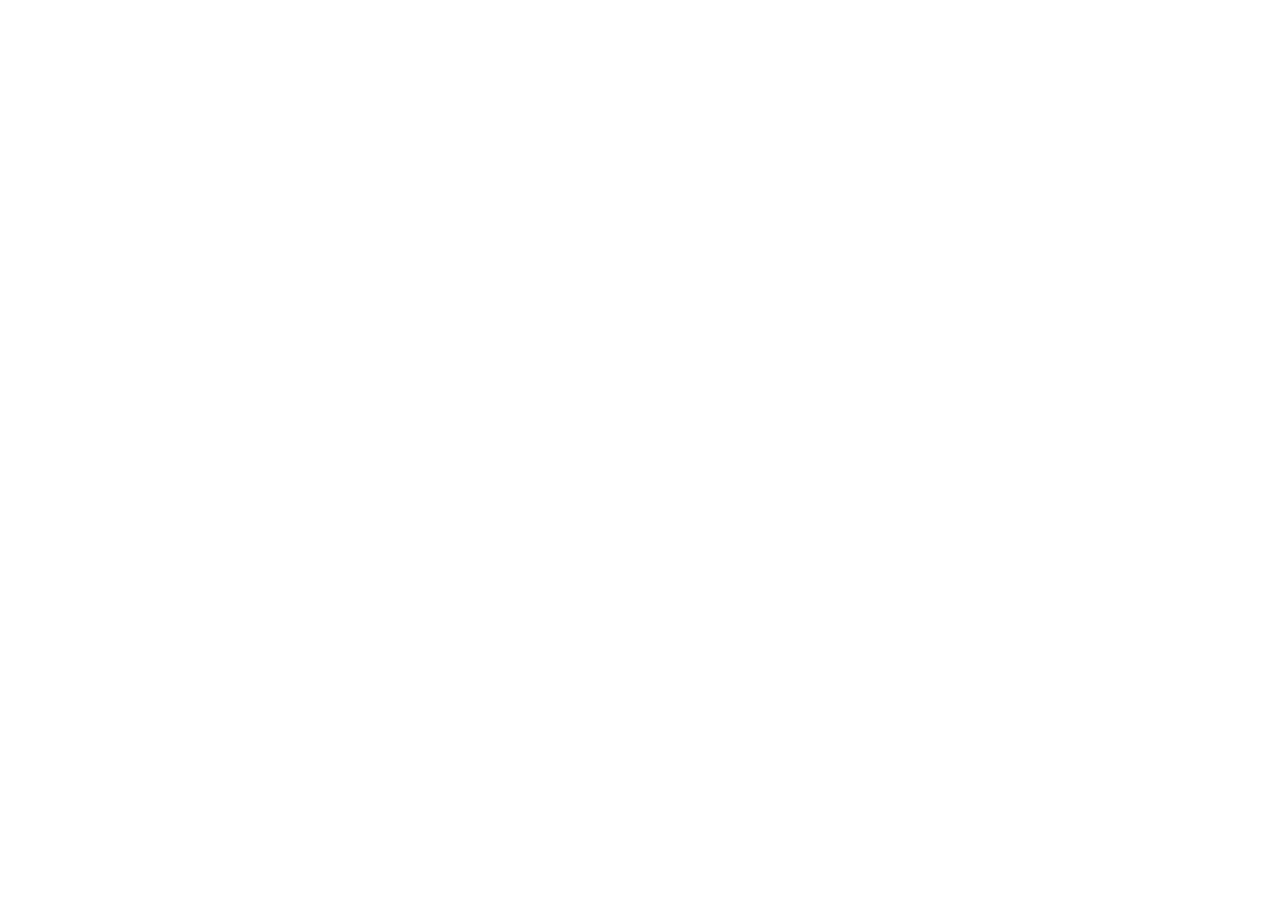
==== commit e2dbd50c: "Updates" ====
--- a/index.html
+++ b/index.html
@@ -15,9 +15,15 @@
     <meta name="twitter:card" content="summary_large_image" />
     <meta name="twitter:site" content="@lovable_dev" />
     <meta name="twitter:image" content="https://lovable.dev/opengraph-image-p98pqg.png" />
-    <script type="module" crossorigin src="/assets/index-ChNqz6Ys.js"></script>
-    <link rel="stylesheet" crossorigin href="/assets/index-B76s9WDE.css">
+    <script type="module" crossorigin src="/exten-ao-03/assets/index-ChNqz6Ys.js"></script>
+    <link rel="stylesheet" crossorigin href="/exten-ao-03/assets/index-B76s9WDE.css">
   </head>
+
+  <script>
+    if (window.location.pathname.includes('404')) {
+      window.location.href = '/exten-ao-03/';
+    }
+  </script>
 
   <body>
     <div id="root"></div>
